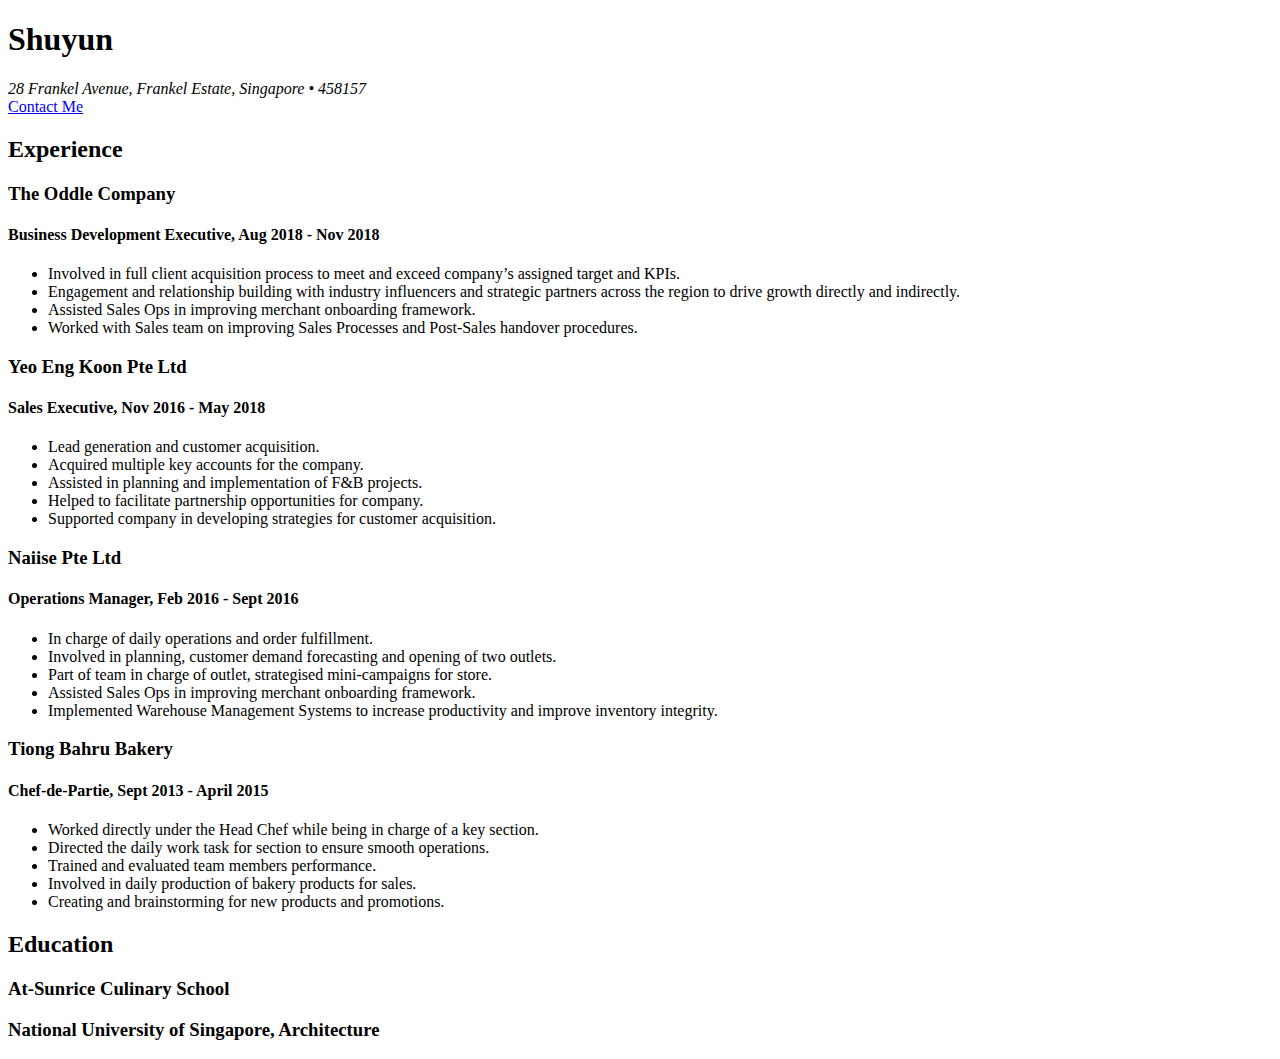
==== resume.html @ 162b0d40 "added resume" ====
<!DOCTYPE html>
<html lang="en">
<head>
    <meta charset="UTF-8">
    <meta name="viewport" content="width=device-width, initial-scale=1.0">
    <meta http-equiv="X-UA-Compatible" content="ie=edge">
    <title>About Me</title>
</head>
<body>
    <h1>Shuyun</h1>
    <address>28 Frankel Avenue, Frankel Estate, Singapore • 458157</address>
    <a href="mailto:goh.shuyun@gmail.com">Contact Me</a>
    <div class="experience">
        <h2>Experience</h2>
            <h3>The Oddle Company</h3>
            <h4>Business Development Executive, Aug 2018 - Nov 2018</h4>
                <ul>
                    <li>Involved in full client acquisition process to meet and exceed company’s assigned target and KPIs.</li>
                    <li>Engagement and relationship building with industry influencers and strategic partners across the region to drive growth directly and indirectly. </li>
                    <li>Assisted Sales Ops in improving merchant onboarding framework.</li>
                    <li>Worked with Sales team on improving Sales Processes and Post-Sales handover procedures.</li>
                </ul>
                <h3>Yeo Eng Koon Pte Ltd</h3>
                <h4>Sales Executive, Nov 2016 - May 2018</h4>
                <ul>
                    <li>Lead generation and customer acquisition.</li>
                    <li>Acquired multiple key accounts for the company. </li>
                    <li>Assisted in planning and implementation of F&B projects.</li>
                    <li>Helped to facilitate partnership opportunities for company.</li>
                    <li>Supported company in developing strategies for customer acquisition.</li>
                </ul>
                <h3>Naiise Pte Ltd</h3>
                <h4>Operations Manager, Feb 2016 - Sept 2016</h4>
                <ul>
                    <li>In charge of daily operations and order fulfillment.</li>
                    <li>Involved in planning, customer demand forecasting and opening of two outlets.</li>
                    <li>Part of team in charge of outlet, strategised mini-campaigns for store.</li>
                    <li>Assisted Sales Ops in improving merchant onboarding framework.</li>
                    <li>Implemented Warehouse Management Systems to increase productivity and improve inventory integrity.</li>
                </ul>
                <h3>Tiong Bahru Bakery</h3>
                <h4>Chef-de-Partie, Sept 2013 - April 2015</h4>
                <ul>
                    <li>Worked directly under the Head Chef while being in charge of a key section.</li>
                    <li>Directed the daily work task for section to ensure smooth operations.</li>
                    <li>Trained and evaluated team members performance.</li>
                    <li>Involved in daily production of bakery products for sales.</li>
                    <li>Creating and brainstorming for new products and promotions.</li>
                </ul>
    </div>
    <div class="education">
        <h2>Education</h2>
            <h3>At-Sunrice Culinary School</h3>
            <h3>National University of Singapore, Architecture</h3>
    </div>
    </body>
</html>
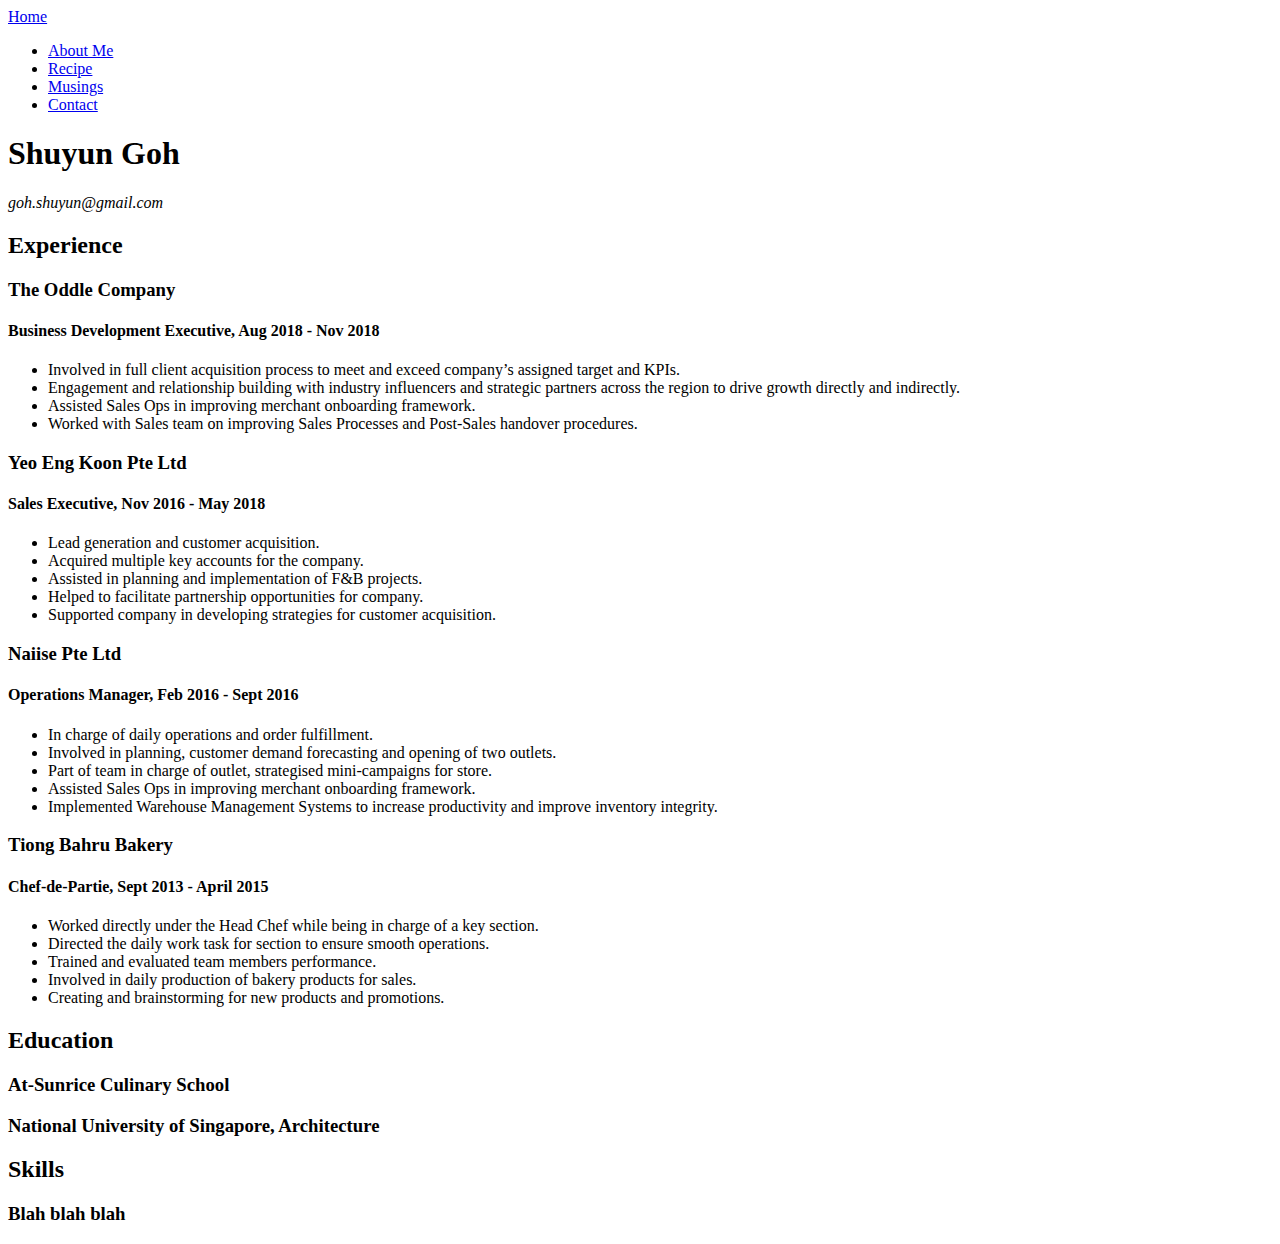
==== commit 1b90dbc3: "update" ====
--- a/resume.html
+++ b/resume.html
@@ -1,57 +1,118 @@
 <!DOCTYPE html>
 <html lang="en">
-<head>
-    <meta charset="UTF-8">
-    <meta name="viewport" content="width=device-width, initial-scale=1.0">
-    <meta http-equiv="X-UA-Compatible" content="ie=edge">
-    <title>About Me</title>
-</head>
-<body>
-    <h1>Shuyun</h1>
-    <address>28 Frankel Avenue, Frankel Estate, Singapore • 458157</address>
-    <a href="mailto:goh.shuyun@gmail.com">Contact Me</a>
-    <div class="experience">
-        <h2>Experience</h2>
-            <h3>The Oddle Company</h3>
-            <h4>Business Development Executive, Aug 2018 - Nov 2018</h4>
-                <ul>
-                    <li>Involved in full client acquisition process to meet and exceed company’s assigned target and KPIs.</li>
-                    <li>Engagement and relationship building with industry influencers and strategic partners across the region to drive growth directly and indirectly. </li>
-                    <li>Assisted Sales Ops in improving merchant onboarding framework.</li>
-                    <li>Worked with Sales team on improving Sales Processes and Post-Sales handover procedures.</li>
-                </ul>
-                <h3>Yeo Eng Koon Pte Ltd</h3>
-                <h4>Sales Executive, Nov 2016 - May 2018</h4>
-                <ul>
-                    <li>Lead generation and customer acquisition.</li>
-                    <li>Acquired multiple key accounts for the company. </li>
-                    <li>Assisted in planning and implementation of F&B projects.</li>
-                    <li>Helped to facilitate partnership opportunities for company.</li>
-                    <li>Supported company in developing strategies for customer acquisition.</li>
-                </ul>
-                <h3>Naiise Pte Ltd</h3>
-                <h4>Operations Manager, Feb 2016 - Sept 2016</h4>
-                <ul>
-                    <li>In charge of daily operations and order fulfillment.</li>
-                    <li>Involved in planning, customer demand forecasting and opening of two outlets.</li>
-                    <li>Part of team in charge of outlet, strategised mini-campaigns for store.</li>
-                    <li>Assisted Sales Ops in improving merchant onboarding framework.</li>
-                    <li>Implemented Warehouse Management Systems to increase productivity and improve inventory integrity.</li>
-                </ul>
-                <h3>Tiong Bahru Bakery</h3>
-                <h4>Chef-de-Partie, Sept 2013 - April 2015</h4>
-                <ul>
-                    <li>Worked directly under the Head Chef while being in charge of a key section.</li>
-                    <li>Directed the daily work task for section to ensure smooth operations.</li>
-                    <li>Trained and evaluated team members performance.</li>
-                    <li>Involved in daily production of bakery products for sales.</li>
-                    <li>Creating and brainstorming for new products and promotions.</li>
-                </ul>
-    </div>
-    <div class="education">
-        <h2>Education</h2>
-            <h3>At-Sunrice Culinary School</h3>
-            <h3>National University of Singapore, Architecture</h3>
-    </div>
-    </body>
-</html>+	<head>
+		<meta charset="UTF-8" />
+		<meta name="viewport" content="width=device-width, initial-scale=1.0" />
+		<meta http-equiv="X-UA-Compatible" content="ie=edge" />
+		<!-- <link rel="stylesheet" href="./css/app.css" /> -->
+		<title>Resume</title>
+	</head>
+	<body>
+		<header class="header">
+			<nav class="logo">
+				<a href="./landing.html">Home</a>
+			</nav>
+			<nav class="main">
+				<ul>
+					<li><a href="./resume1.html">About Me</a></li>
+					<li><a href="./recipe.html">Recipe</a></li>
+					<li><a href="#">Musings</a></li>
+					<li><a href="#">Contact</a></li>
+				</ul>
+			</nav>
+		</header>
+		<main>
+			<article class="resume">
+				<section class="profile">
+					<h1 class="name">Shuyun Goh</h1>
+					<address>
+						<address>goh.shuyun@gmail.com</address>
+					</address>
+				</section>
+				<div class="experience">
+					<h2 class="content">Experience</h2>
+					<h3 class="company">The Oddle Company</h3>
+					<h4 class="role">
+						Business Development Executive, Aug 2018 - Nov 2018
+					</h4>
+					<ul class="details">
+						<li>
+							Involved in full client acquisition process to meet and exceed
+							company’s assigned target and KPIs.
+						</li>
+						<li>
+							Engagement and relationship building with industry influencers and
+							strategic partners across the region to drive growth directly and
+							indirectly.
+						</li>
+						<li>
+							Assisted Sales Ops in improving merchant onboarding framework.
+						</li>
+						<li>
+							Worked with Sales team on improving Sales Processes and Post-Sales
+							handover procedures.
+						</li>
+					</ul>
+					<h3 class="company">Yeo Eng Koon Pte Ltd</h3>
+					<h4 class="role">Sales Executive, Nov 2016 - May 2018</h4>
+					<ul class="details">
+						<li>Lead generation and customer acquisition.</li>
+						<li>Acquired multiple key accounts for the company.</li>
+						<li>Assisted in planning and implementation of F&B projects.</li>
+						<li>Helped to facilitate partnership opportunities for company.</li>
+						<li>
+							Supported company in developing strategies for customer
+							acquisition.
+						</li>
+					</ul>
+					<h3 class="company">Naiise Pte Ltd</h3>
+					<h4 class="role">Operations Manager, Feb 2016 - Sept 2016</h4>
+					<ul class="details">
+						<li>In charge of daily operations and order fulfillment.</li>
+						<li>
+							Involved in planning, customer demand forecasting and opening of
+							two outlets.
+						</li>
+						<li>
+							Part of team in charge of outlet, strategised mini-campaigns for
+							store.
+						</li>
+						<li>
+							Assisted Sales Ops in improving merchant onboarding framework.
+						</li>
+						<li>
+							Implemented Warehouse Management Systems to increase productivity
+							and improve inventory integrity.
+						</li>
+					</ul>
+					<h3 class="company">Tiong Bahru Bakery</h3>
+					<h4 class="role">Chef-de-Partie, Sept 2013 - April 2015</h4>
+					<ul class="details">
+						<li>
+							Worked directly under the Head Chef while being in charge of a key
+							section.
+						</li>
+						<li>
+							Directed the daily work task for section to ensure smooth
+							operations.
+						</li>
+						<li>Trained and evaluated team members performance.</li>
+						<li>Involved in daily production of bakery products for sales.</li>
+						<li>Creating and brainstorming for new products and promotions.</li>
+					</ul>
+				</div>
+				<div class="education">
+					<h2 class="content">Education</h2>
+					<h3 class="company">At-Sunrice Culinary School</h3>
+					<h3 class="company">
+						National University of Singapore, Architecture
+					</h3>
+				</div>
+				<div class="skills">
+					<h2 class="content">Skills</h2>
+					<h3 class="company">Blah blah blah</h3>
+				</div>
+			</article>
+		</main>
+	</body>
+</html>
--- a/css/app.css
+++ b/css/app.css
@@ -0,0 +1,35 @@
+/*-- STANDARD --*/
+@import url("https://fonts.googleapis.com/css?family=Raleway|Red+Hat+Display&display=swap");
+@import url("https://fonts.googleapis.com/css?family=Roboto+Slab&display=swap");
+@import url("./header.css");
+@import url("./landing.css");
+@import url("./recipe.css");
+@import url("./recipe-page.css");
+@import url("./resume.css");
+@import url("./contact.css");
+
+:root {
+	box-sizing: border-box;
+	font-size: 16px;
+}
+
+* {
+	box-sizing: inherit;
+	margin: 0px;
+	padding: 0px;
+	text-decoration: none;
+}
+
+body {
+	font-family: "Raleway", sans-serif;
+	background-color: rgba(250, 240, 230, 1);
+}
+
+a {
+	font-family: "Red Hat Display", "Raleway", sans-serif;
+	color: bisque;
+	text-transform: uppercase;
+}
+
+main {
+}
